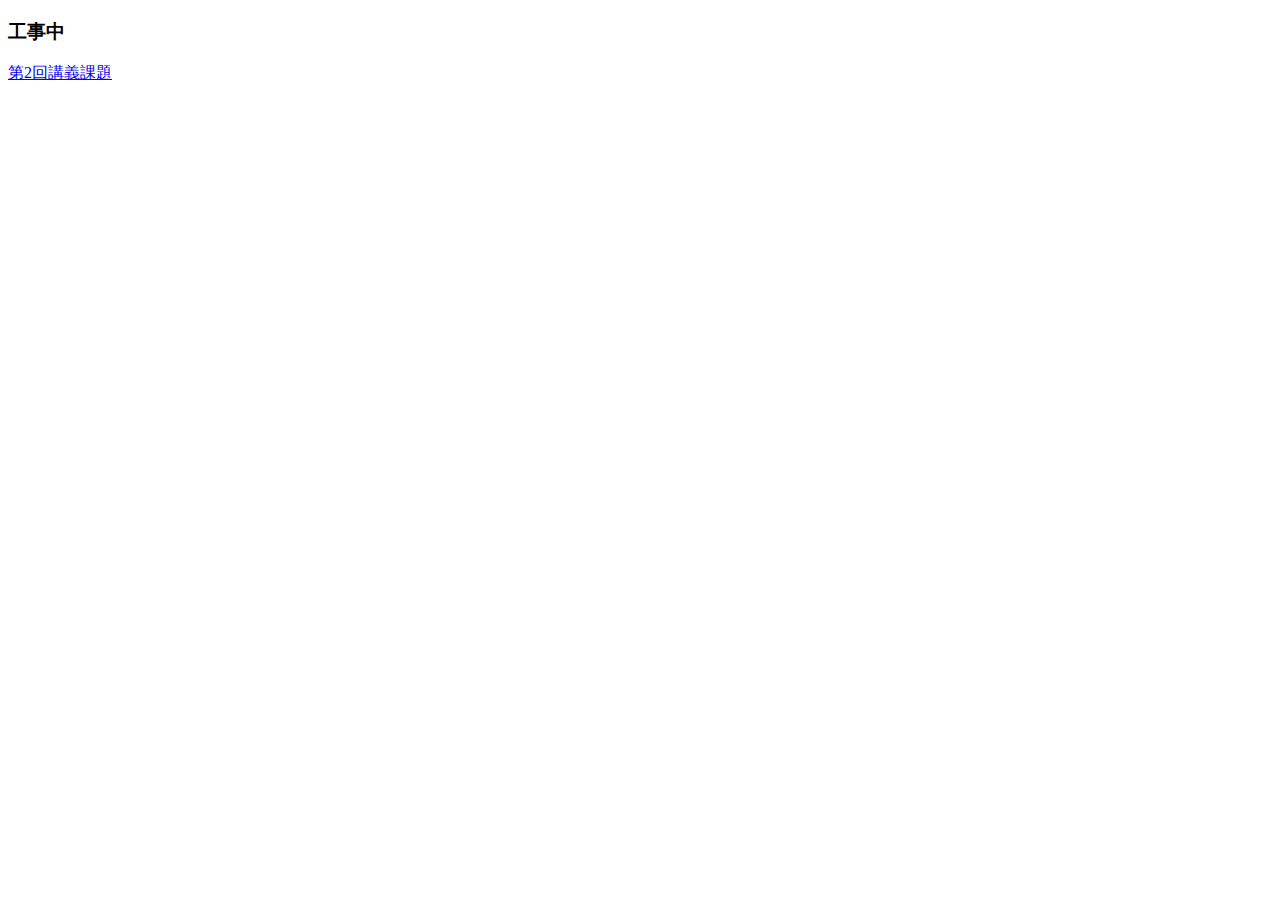
==== VisualContent/index.html @ 7b2a52f6 "update" ====
<!DOCTYPE html>
<html lang="ja">
<head>
    <meta charset="UTF-8">
    <meta name="viewport" content="width=device-width, initial-scale=1.0">
    <title>ビジュアルコンテンツ</title>
</head>
<body>
    <h3>工事中</h3>
    <a href="1/">第2回講義課題</a>
</body>
</html>
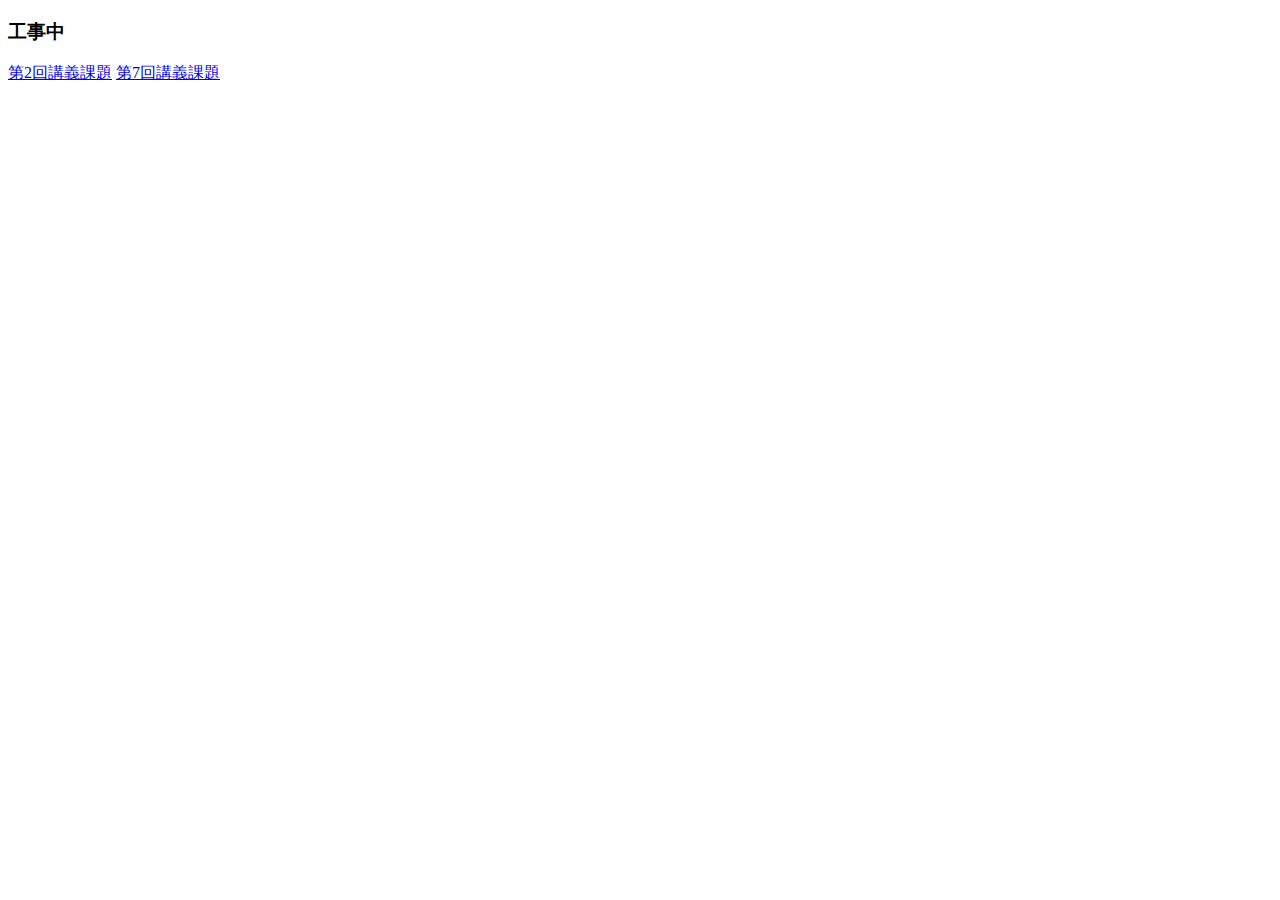
==== commit 30696af9: "Update index.html" ====
--- a/VisualContent/index.html
+++ b/VisualContent/index.html
@@ -8,5 +8,6 @@
 <body>
     <h3>工事中</h3>
     <a href="1/">第2回講義課題</a>
+    <a href="7/">第7回講義課題</a>
 </body>
-</html>+</html>
